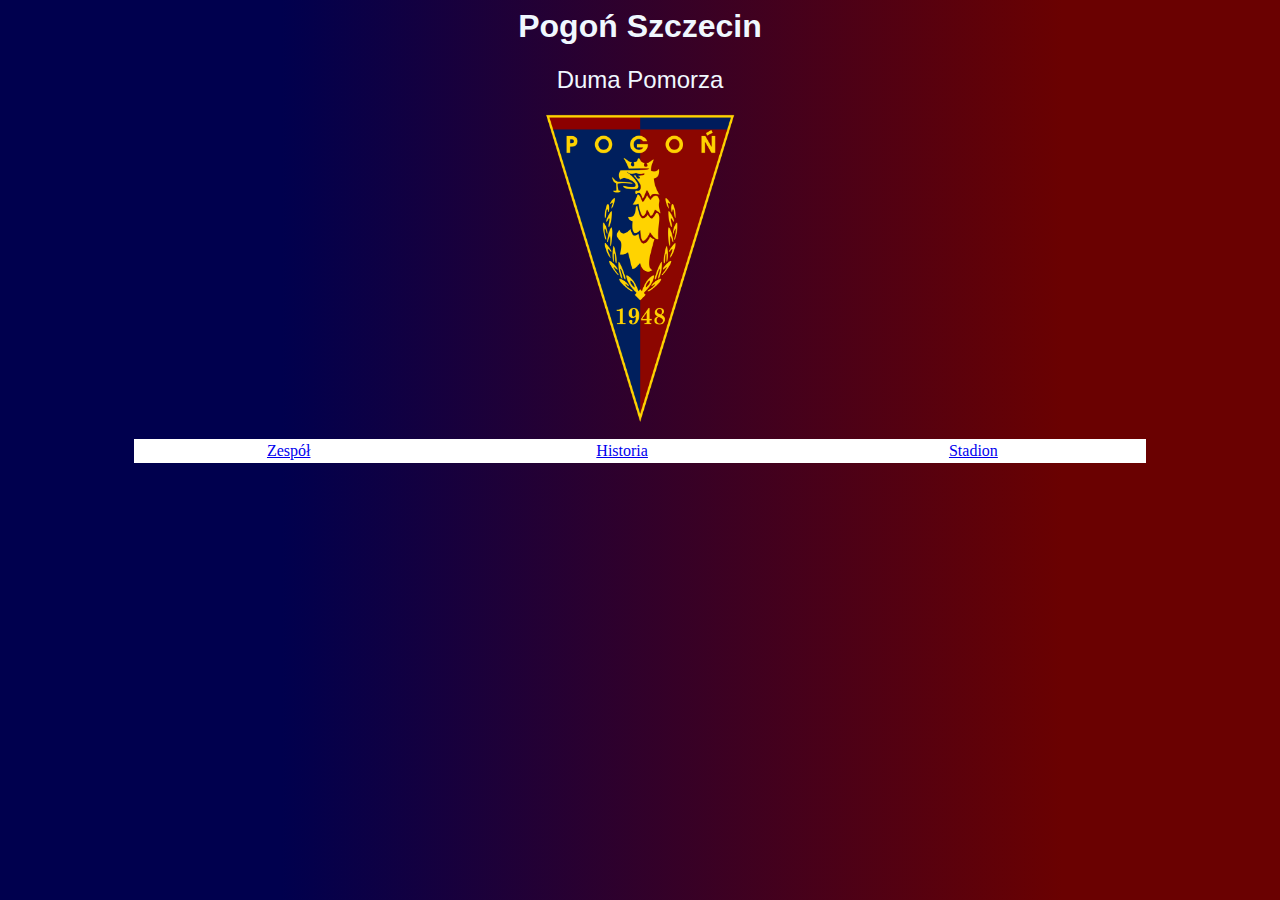
==== Lista2 - CSS/Zadanie4/index.html @ 0dc7861b "druga lista" ====
<html>
<head>
<meta http-equiv="content-type" content="text/html" charset="utf-8">
</head>
<body style="background: rgb(9,9,121);
background: linear-gradient(90deg, rgb(0, 0, 78) 22%, rgb(106, 1, 1) 83%);">
<p style="text-align:center">
    <h1 style="text-align:center; color:aliceblue; font-family: Arial, Helvetica, sans-serif;">Pogoń Szczecin</h1>
    <h2 style="font-weight:lighter; text-align: center; color:aliceblue; font-family: Arial, Helvetica, sans-serif;">Duma Pomorza</h2>
    <IMG style="display: block; margin-left: auto; margin-right: auto; width: 15%;" SRC = "Pogon_Szczecin_logo.png">
</p>
<table style="background-color: white; width: 80%; margin-left: auto; margin-right: auto;">
    <tr>
        <td style="text-align: center;">
            <a href="Zespol.html">Zespół</a>
        </td>
        <td style="text-align: center">
            <a href="historia.html">Historia</a>
        </td>
        <td style="text-align: center">
            <a href="stadion.html">Stadion</a>
        </td>
    </tr>
</table>
</body>
</html>
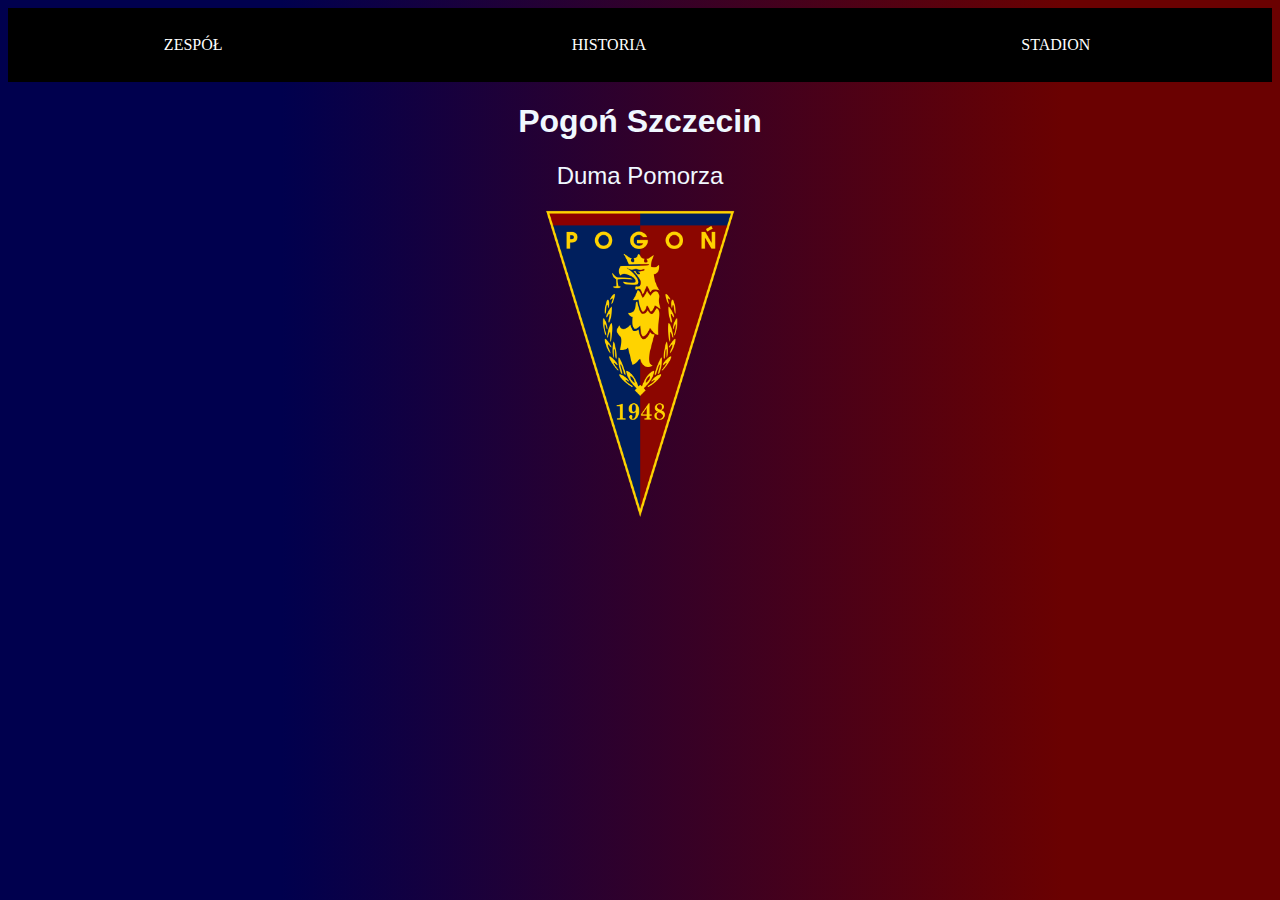
==== commit 6895fade: "lista druga" ====
--- a/Lista2 - CSS/Zadanie4/index.html
+++ b/Lista2 - CSS/Zadanie4/index.html
@@ -1,16 +1,14 @@
 <html>
 <head>
 <meta http-equiv="content-type" content="text/html" charset="utf-8">
+<style>
+    a{color: inherit; text-decoration: none; font-family:Verdana; text-transform: uppercase; font-size: 12pt;}
+</style>
 </head>
 <body style="background: rgb(9,9,121);
 background: linear-gradient(90deg, rgb(0, 0, 78) 22%, rgb(106, 1, 1) 83%);">
-<p style="text-align:center">
-    <h1 style="text-align:center; color:aliceblue; font-family: Arial, Helvetica, sans-serif;">Pogoń Szczecin</h1>
-    <h2 style="font-weight:lighter; text-align: center; color:aliceblue; font-family: Arial, Helvetica, sans-serif;">Duma Pomorza</h2>
-    <IMG style="display: block; margin-left: auto; margin-right: auto; width: 15%;" SRC = "Pogon_Szczecin_logo.png">
-</p>
-<table style="background-color: white; width: 80%; margin-left: auto; margin-right: auto;">
-    <tr>
+<table style="background-color: black; width: 100%; margin-left: auto; margin-right: auto; color: white">
+    <tr style="height: 70px;">
         <td style="text-align: center;">
             <a href="Zespol.html">Zespół</a>
         </td>
@@ -22,5 +20,11 @@
         </td>
     </tr>
 </table>
+<p style="text-align:center">
+    <h1 style="text-align:center; color:aliceblue; font-family: Arial, Helvetica, sans-serif;">Pogoń Szczecin</h1>
+    <h2 style="font-weight:lighter; text-align: center; color:aliceblue; font-family: Arial, Helvetica, sans-serif;">Duma Pomorza</h2>
+    <IMG style="display: block; margin-left: auto; margin-right: auto; width: 15%;" SRC = "Pogon_Szczecin_logo.png">
+</p>
+
 </body>
 </html>